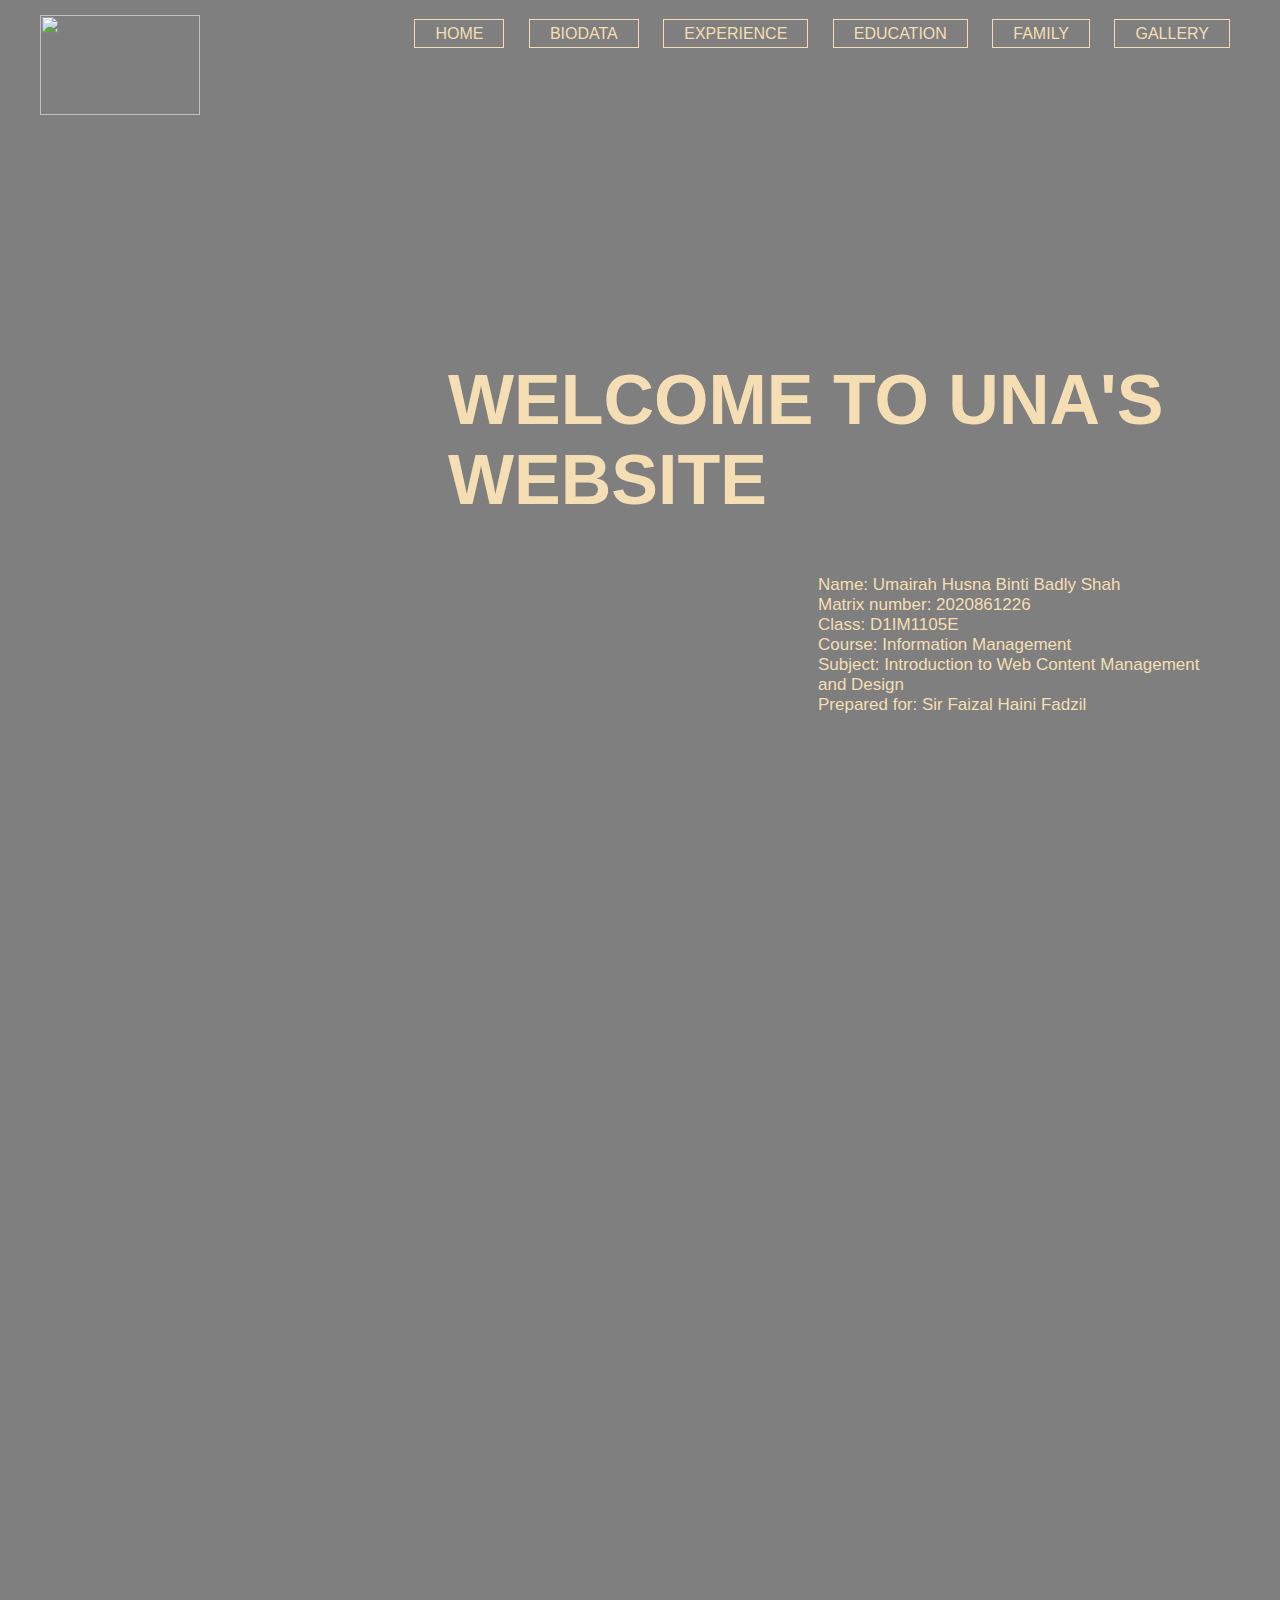
==== index.html @ dc9fff16 "Add files via upload" ====
<!DOCTYPE html>
<html>
<head>
      <title>UNA'S WEBSITE</title>
      <link rel="stylesheet" type="text/css" href="style.css">
</head>
<body>
    <header>
      <div class="main">
           <div class="logo"><img src="images/catlogo.png"></div>
         <ul>
             <li class="active"><a href="#">HOME</a></li>
             <li><a href="Biodata.html">BIODATA</a></li>
             <li><a href="Experience.html">EXPERIENCE</a></li>
             <li><a href="Education.html">EDUCATION</a></li>
             <li><a href="Family.html">FAMILY</a></li>
             <li><a href="Gallery.html">GALLERY</a></li>
         </ul>
         </div>
         <div class="title">
              <h1>WELCOME TO UNA'S WEBSITE</h1>  

              <h2>Name: Umairah Husna Binti Badly Shah
                  <br> Matrix number: 2020861226
                  <br> Class: D1IM1105E
                  <br> Course: Information Management
                  <br> Subject: Introduction to Web Content Management <br> and Design
                  <br> Prepared for: Sir Faizal Haini Fadzil</h2>
         </div>
    </header>
</body>
---- style.css ----
*{
    margin: 0;
    padding: 0;
    font-family: sans-serif;
 }
 header{
     background-image: linear-gradient(rgba(0,0,0,0.5),rgba(0,0,0,0.5)), url(images/background1.jpg);
     height: 260vh;
     background-size: cover;
     background-position: center;
 }
 ul{
     float: right;
     list-style: none;
     margin-top: 25px;
 }
 ul li{
     display: inline-block;
 }
 ul li a{
     text-decoration: none;
     color: wheat;
     padding: 5px 20px;
     border: 1px solid;
     transition: 0.6s;
     margin: 10px;
 
 }
 ul li a:hover{
     background-color: wheat;
     color: saddlebrown;
 }
 .logo img{
     float: left;
     width: 160px;
     height: 100px;
     margin-top: 15px;
 }
 .main{
     max-width: 1200px;
     margin: auto;
 }
 .title{
     position: absolute;
     top: 40%;
     left: 35%;
     transform: translate(-50%-50%);
 }
 .title h1{
     font-family: sans-serif;
     color: wheat;
     font-size: 70px;
 }
 .title h2{
     font-family: sans-serif;
     font-weight: 500;
     color: wheat;
     font-size: 17px;
     margin-top: 55px;
     margin-left: 370px;
 }
 .titleBIO{
     position: absolute;
     top: 23%;
     left: 15%;
     transform: translate(-50%-50%);
     margin-left: 100px;
     font-size: 70px;
     text-align:center;
 
 }
 .gmbr10 img{
     width: 230px;
     height: 280px;
     margin-left: 26px;
     border-radius: 10px;
     margin: 120px;
 
 }
 .titleBIO h1{
     font-family: sans-serif;
     color: wheat;
     font-size: 60px;
 }
 .titleBIO h2{
     font-family: sans-serif;
     font-weight: 500;
     color: wheat;
     font-size: 17px;
     margin-bottom: 50px;
     margin-top: -70px;
    
 }
 .th,td{
     text-align: center;
     padding: 30px;
 }
 
 tr :nth-child(even)
 {
    background-color: saddlebrown;
 }
 
 tr :nth-child(odd)
 {
    background-color: saddlebrown;
 }
 .titleEXP{
     position: absolute;
     top: 23%;
     left: 4%;
     transform: translate(-50%-50%);
     margin-left:  5px;
     font-size: 50px;
     text-align:center;
 }
 .titleEXP h1{
     font-family: sans-serif;
     color: wheat;
     font-size: 60px;
 }
 .titleEXP h2{
     font-family: sans-serif;
     font-weight: 500;
     color: wheat;
     font-size: 20px;
     margin-top: 65px;
     margin-left: 200px;
     margin-right: 150px;
 }
 .th,td{
     text-align: center;
     padding: 30px;
 }
 
 tr :nth-child(even)
 {
    background-color: saddlebrown;
 }
 
 tr :nth-child(odd)
 {
    background-color: saddlebrown;
 
 }
 .gmbr11 img{
     float: left;
     width: 150px;
     height: 150px;
     margin-left: 267px;
     border-radius: 80px;
     margin-top: 100px;
 }
 .gmbr12 img{
     float: left;
     width: 150px;
     height: 150px;
     margin-left: 160px;
     border-radius: 80px;
 }
 .gmbr13 img{
     float: right;
     width: 150px;
     height: 150px;
     margin-right: 230px;
     border-radius: 80px;
 }
 .titleEDU{
     position: absolute;
     top: 23%;
     left: 20%;
     transform: translate(-50%-50%);
     margin-left:  40px;
     font-size: 30px;
     color: wheat;
     text-align:center;
 }
 .titleEDU h1{
     font-family: sans-serif;
     color: wheat;
     font-size: 60px;
 }
 .titleEDU h2{
     font-family: sans-serif;
     font-weight: 500;
     color: wheat;
     font-size: 20px;
     margin-top: 65px;
     margin-left: 0px;
     line-height: 1.5;
 }
 .gmbr14 img{
     width: 170px;
     height: 150px;
     margin-left: 8px;
     border-radius: 100px;
     margin-top: 60px;
 }
 .gmbr15 img{
     width: 150px;
     height: 150px;
     margin-left: 8px;
     margin-top: 80px;
 }
 .gmbr16 img{
     width: 150px;
     height: 150px;
     margin-left: 8px;
     margin-top: 80px;
 }
 .gmbr17 img{
     width: 300px;
     height: 150px;
     margin-left: 8px;
     margin-top: 80px;
 }
 .titleFAM{
     margin-top: 0px;
     position: absolute;
     top: 23%;
     left: 0%;
     transform: translate(-50%-50%);
     margin-left:  190px;
     text-align:center;
 }
 .titleFAM h1{
     font-family: sans-serif;
     color: wheat;
     font-size: 60px;
     
 }
 .titleFAM h2{
     font-family: sans-serif;
     font-weight: 500;
     color: wheat;
     font-size: 22px;
     margin-top: 65px;
     line-height: 1.5;
 }
 .titleGALL{
     position: absolute;
     top: 23%;
     left: 28%;
     transform: translate(-50%-50%);
     font-size: 30px;
     color: wheat;
     text-align:center;

 }

 .mySlidesfade{
    float: left;
    width: 100px;
    height: 100px;
    margin-left: 150px;
    margin-bottom: 10px;
    border-radius: 10px;



 }
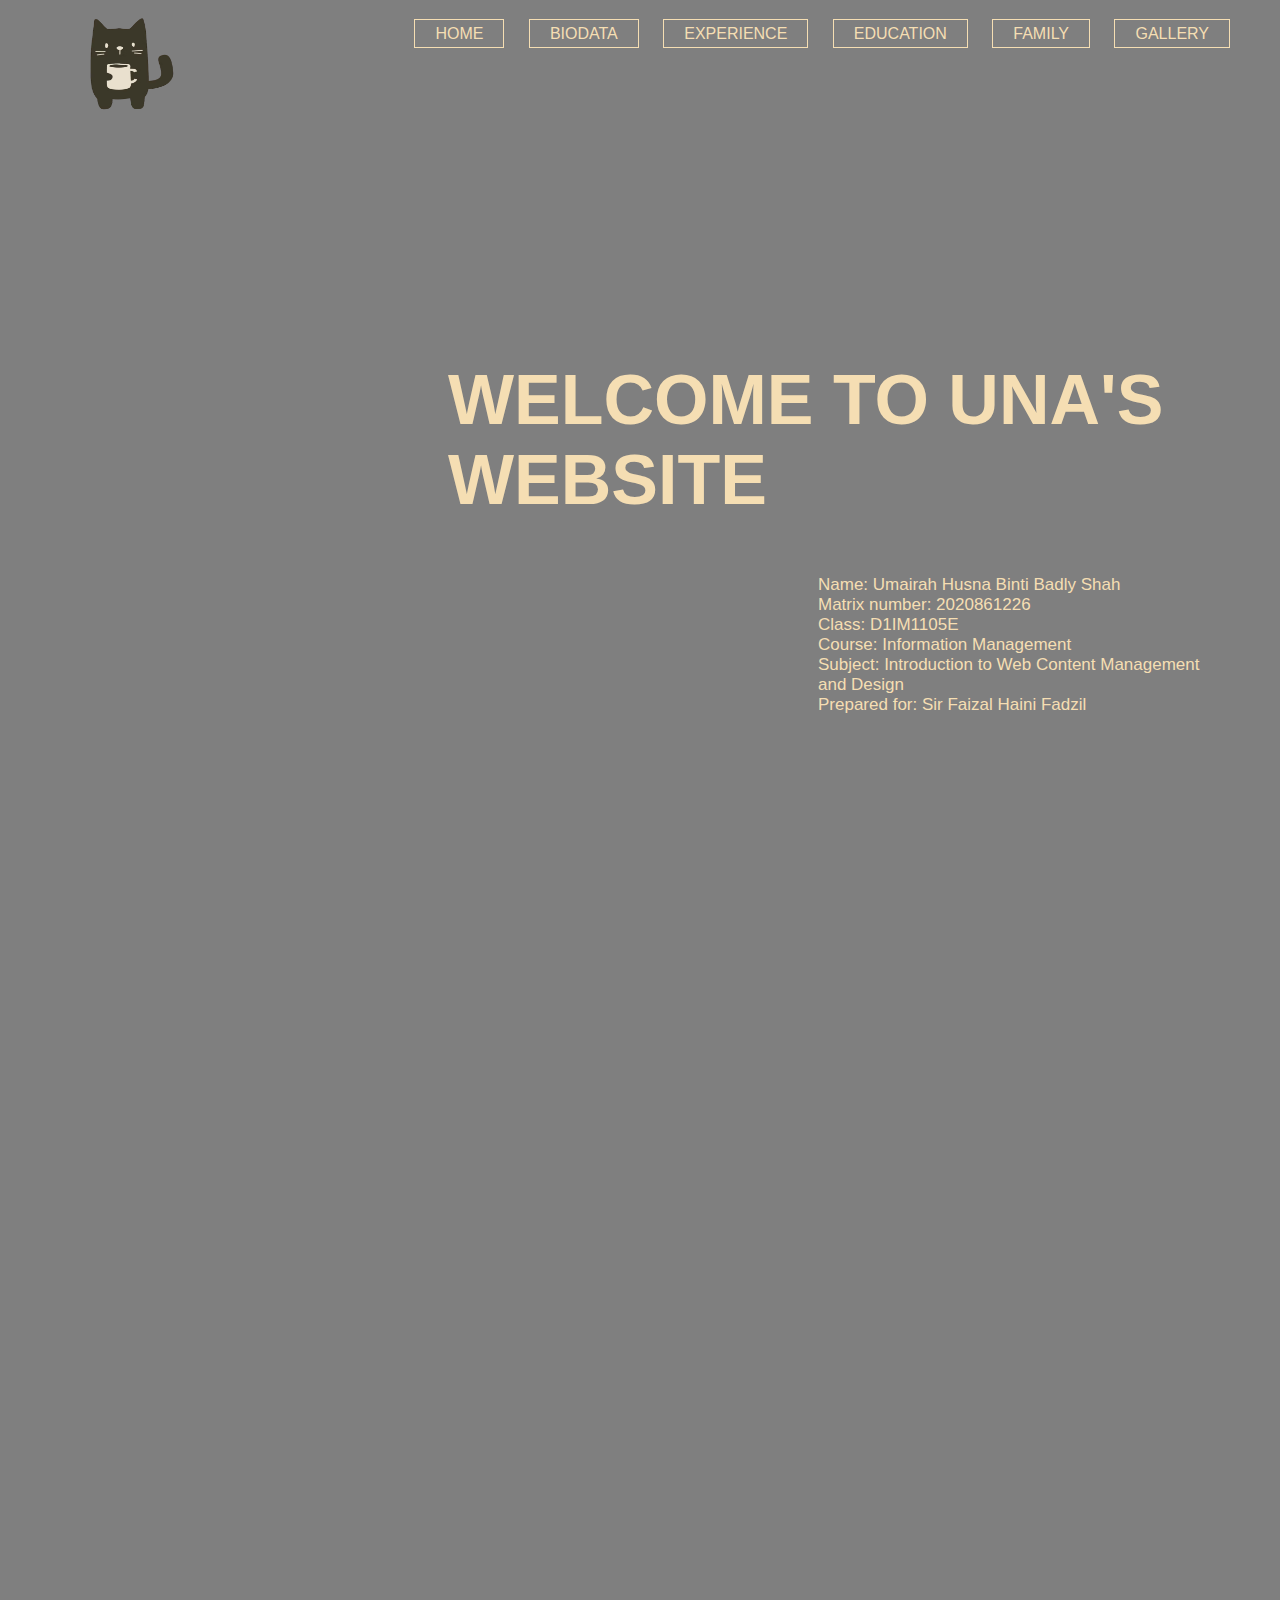
==== commit 4406496e: "Update index.html" ====
--- a/index.html
+++ b/index.html
@@ -7,7 +7,7 @@
 <body>
     <header>
       <div class="main">
-           <div class="logo"><img src="images/catlogo.png"></div>
+           <div class="logo"><img src="Images/catlogo.png"></div>
          <ul>
              <li class="active"><a href="#">HOME</a></li>
              <li><a href="Biodata.html">BIODATA</a></li>
@@ -28,4 +28,4 @@
                   <br> Prepared for: Sir Faizal Haini Fadzil</h2>
          </div>
     </header>
-</body>+</body>
